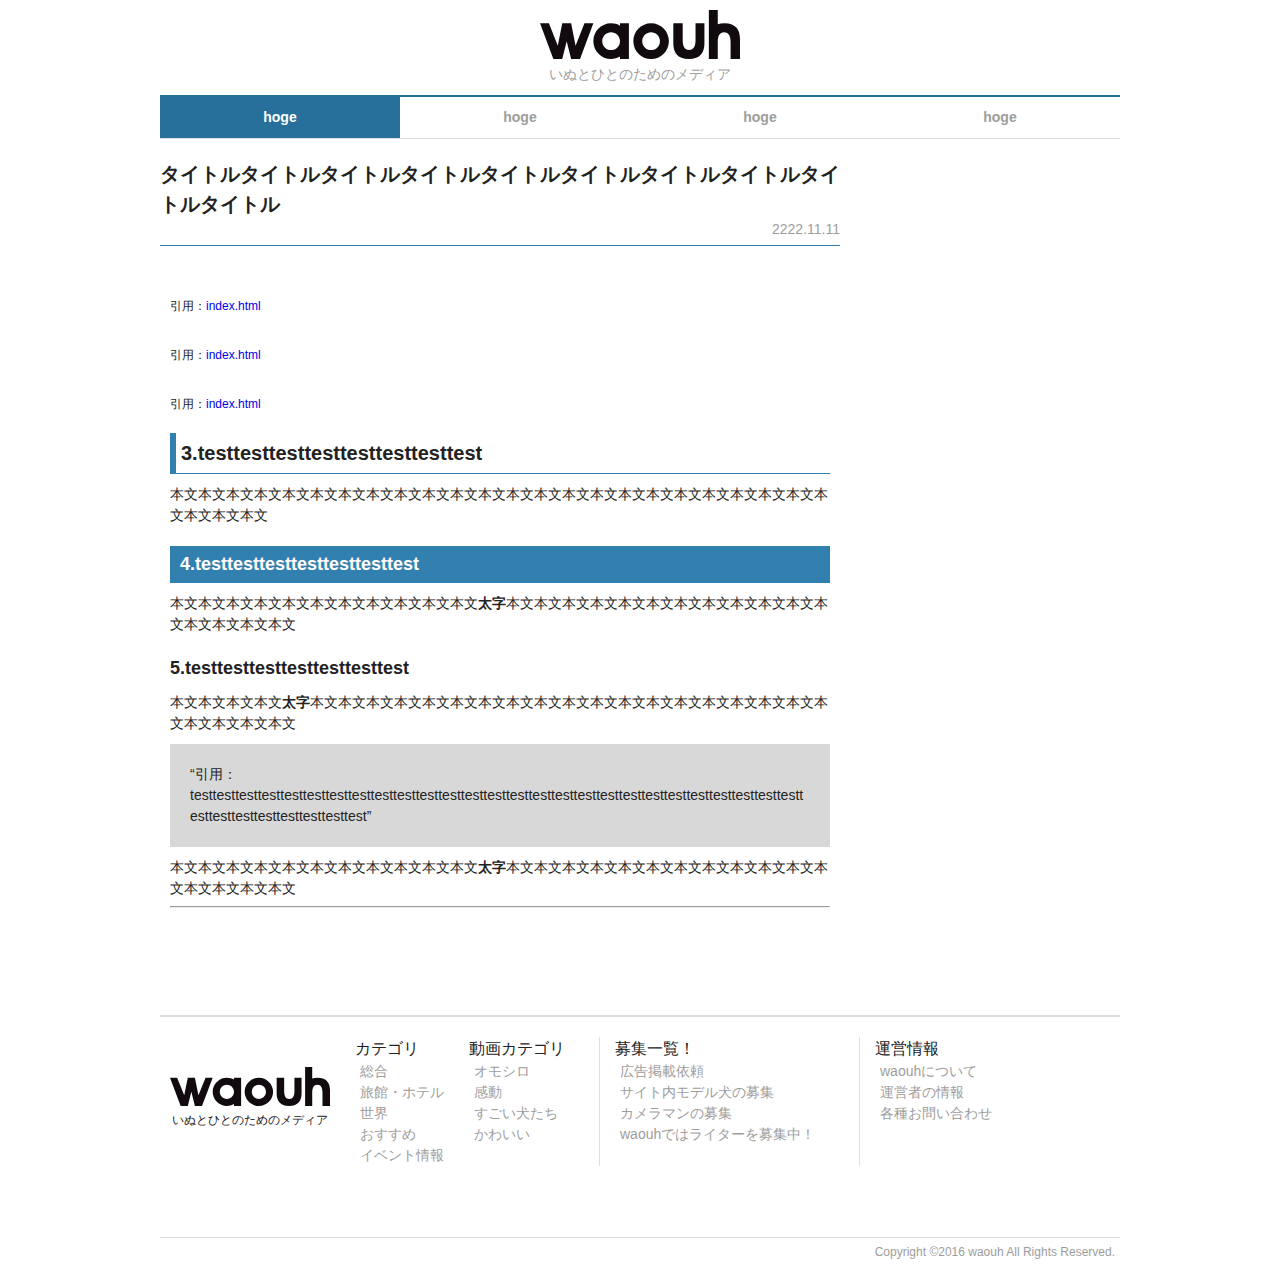
==== page.html @ 4d8ad4f2 "20160822" ====
<!DOCTYPE html>
<html lang="ja">
<meta name="viewport" content="width=device-width, initial-scale=1, minimum-scale=1, maximum-scale=1, user-scalable=no">
<link rel="stylesheet" href="style.css">
<head>
	<meta charset="UTF-8">
	<title>waouh | 現代社会に生きるイヌとヒトのための情報サイト</title>
</head>

<body>
	<!-- START ローディング用要素 -->
	<div id="loader-bg">
		<div id="loader">
			waouh
		</div>
	</div>
	<!-- END ローディング用要素 -->

	<div id="all_wrap">

		<div class="header">
			<div class="header_inr">
				<a href="" class="header_inr_logo_wrap">
					<h1 class="header_inr_logo"><img src="images/waouh-logo.svg" alt=""></h1>
					<span class="header_inr_catch">いぬとひとのためのメディア</span>
				</a>

				<a href="" id="trg-btn" class="header_gnav_trg pc-dpn"><span id="trg-btn-icon"></span></a>
			<!-- /.header_inr --></div>

			<ul id="g_Nav" class="header_gnav cf">
				<li><a class="current" href="#">hoge</a></li>
				<li><a href="#">hoge</a></li>
				<li><a href="#">hoge</a></li>
				<li><a href="#">hoge</a></li>
			<!-- /.header_gnav --></ul>
		<!-- /.header --></div>


		<div class="contents post_contents">
			<div class="content_inr cf">

				<div class="sec_main_wrap post_wrap">

					<div class="post_inr">
						<div class="post_inr_top">
							<h2 class="post_ttl">タイトルタイトルタイトルタイトルタイトルタイトルタイトルタイトルタイトルタイトル</h2>
							<div class="post_date">2222.11.11</div>
						<!-- /.post_inr_top --></div>
						
						<div class="post_inr_content">
							<div class="post_img"><img src="http://placekitten.com/g/660/260" alt=""></div>
							<p class="fz12">引用：<a href="#">index.html</a></p>
							<div class="post_img"><img src="http://placekitten.com/g/300/260" alt=""></div>
							<p class="fz12">引用：<a href="#">index.html</a></p>
							<div class="post_img"><img src="http://placekitten.com/g/180/260" alt=""></div>
							<p class="fz12">引用：<a href="#">index.html</a></p>

							<h3>3.testtesttesttesttesttesttesttest</h3>
							<p>本文本文本文本文本文本文本文本文本文本文本文本文本文本文本文本文本文本文本文本文本文本文本文本文本文本文本文</p>
							<h4>4.testtesttesttesttesttesttest</h4>
							<p>本文本文本文本文本文本文本文本文本文本文本文<strong>太字</strong>本文本文本文本文本文本文本文本文本文本文本文本文本文本文本文本文</p>
							<h5>5.testtesttesttesttesttesttest</h5>
							<p>本文本文本文本文<strong>太字</strong>本文本文本文本文本文本文本文本文本文本文本文本文本文本文本文本文本文本文本文本文本文本文本文</p>
							<blockquote>“引用：testtesttesttesttesttesttesttesttesttesttesttesttesttesttesttesttesttesttesttesttesttesttesttesttesttesttesttesttesttesttesttesttesttesttest”</blockquote>
							<p>本文本文本文本文本文本文本文本文本文本文本文<strong>太字</strong>本文本文本文本文本文本文本文本文本文本文本文本文本文本文本文本文</p>
							<hr>
						<!-- /.post_content --></div>

					<!-- /.post_inr --></div>

				<!-- /.sec_main_wrap --></div>

				<div class="sec_sub_wrap">
					<ul class="sub_bnr_wrap">
						<li><a href=""><img src="http://placekitten.com/g/260/70" alt=""></a></li>
						<li><a href=""><img src="http://placekitten.com/g/260/70" alt=""></a></li>
						<li><a href=""><img src="http://placekitten.com/g/260/70" alt=""></a></li>
					</ul>
				<!-- /.sec_sub_wrap --></div>

			<!-- /.content_inr --></div>
		<!-- /.content --></div>


		<div class="footer">
			<div class="footer_inr">

				<div class="sp_footer_menu_wrap pc-dpn">
					<ul class="hmbgr_menu">
						<li>
							<div class="hmbgr_menu_heading">カテゴリ<span class="arrow"></span></div>
							<ul class="hmbgr_menu_chr">
								<li><a href="">総合</a></li>
								<li><a href="">旅館・ホテル</a></li>
								<li><a href="">世界</a></li>
								<li><a href="">おすすめ</a></li>
								<li><a href="">イベント情報	</a></li>
							</ul>
						</li>
						<li>
							<div class="hmbgr_menu_heading">動画カテゴリ<span class="arrow"></span></div>
							<ul class="hmbgr_menu_chr">
								<li><a href="">オモシロ</a></li>
								<li><a href="">感動</a></li>
								<li><a href="">すごい犬たち</a></li>
								<li><a href="">かわいい</a></li>
							</ul>
						</li>
						<li>
							<div class="hmbgr_menu_heading">募集一覧！<span class="arrow"></span></div>
							<ul class="hmbgr_menu_chr">
								<li><a href="">広告掲載依頼</a></li>
								<li><a href="">サイト内モデル犬の募集</a></li>
								<li><a href="">カメラマンの募集</a></li>
								<li><a href="">waouhではライターを募集中！</a></li>
							</ul>
						</li>
						<li>
							<div class="hmbgr_menu_heading">運営情報<span class="arrow open"></span></div>
							<ul class="hmbgr_menu_chr open">
								<li><a href="">waouhについて</a></li>
								<li><a href="">運営者の情報</a></li>
							</ul>
						</li>
						<li>
							<a href="" class="hmbgr_menu_heading">各種お問い合わせ<span class="arrow nolink"></a>
						</li>

					<!-- hmbgr_menu --></ul>
				<!-- sp_footer_menu_wrap --></div>

				<div class="footer_inr_main cf">
					<div class="footer_logo">
						<img src="images/waouh-logo.svg" alt="">
						<div class="footer_logo_catch">いぬとひとのためのメディア</div>
					<!-- footer_logo --></div>

					<ul class="footer_menu_wrap sp-dpn">
						<li class="cf">
							<ul class="footer_menu_item footer_menu_double">
								<li class="footer_menu_sub_ttl">カテゴリ</li>
								<li><a href="">総合</a></li>
								<li><a href="">旅館・ホテル</a></li>
								<li><a href="">世界</a></li>
								<li><a href="">おすすめ</a></li>
								<li><a href="">イベント情報	</a></li>
							</ul>
							<ul class="footer_menu_item footer_menu_double_last">
								<li class="footer_menu_sub_ttl">動画カテゴリ</li>
								<li><a href="">オモシロ</a></li>
								<li><a href="">感動</a></li>
								<li><a href="">すごい犬たち</a></li>
								<li><a href="">かわいい</a></li>
							</ul>
						</li>
						<li class="cf">
							<ul class="footer_menu_item">
								<li class="footer_menu_sub_ttl">募集一覧！</li>
								<li><a href="">広告掲載依頼</a></li>
								<li><a href="">サイト内モデル犬の募集</a></li>
								<li><a href="">カメラマンの募集</a></li>
								<li><a href="">waouhではライターを募集中！</a></li>
							</ul>
						</li>
						<li class="cf">
							<ul class="footer_menu_item">
								<li class="footer_menu_sub_ttl">運営情報</li>
								<li><a href="">waouhについて</a></li>
								<li><a href="">運営者の情報</a></li>
								<li><a href="">各種お問い合わせ</a></li>
							</ul>
						</li>
					<!-- /.footer_menu_wrap --></ul>

				<!-- /.footer_inr_main --></div>

				<div class="footer_copyright">Copyright ©2016 waouh All Rights Reserved.</div>

			<!-- /.footer_inr --></div>
		<!-- /.footer --></div>

	<!-- /#all_wrap --></div>

	<script src="http://ajax.googleapis.com/ajax/libs/jquery/1.12.3/jquery.min.js"></script>

	<script>
		$(function(){
			var h_window = $(window).height(); //ウィンドウの高さを取得

			// // //ローディング画面の処理
			// $('#wrap').css('display','none');
			// $('#loader-bg').height(h_window);
			// $('#loader-bg ,#loader').css('display','block');
			// function stopload(){
			// 	$('#wrap').css('display','block');
			// 	$('#loader-bg').delay(900).fadeOut(800);
			// 	$('#loader').delay(600).fadeOut(300);
			// }
			// $(window).load(function () { //全ての読み込みが完了したら実行
			// 	$('#loader-bg').delay(900).fadeOut(800);
			// 	$('#loader').delay(600).fadeOut(300);
			// 	$('#wrap').css('display', 'block');
			// });
			// //10秒たったら強制的にロード画面を非表示
			// setTimeout(stopload(),10000);


			//タブボックスの処理
			$('.tab_box_header li').on('click',function(){
				$('.tab_box_header li, .thum_list_wrap').removeClass('current');
				$(this).addClass('current');
				$('.thum_list_wrap').eq($(this).index()).addClass('current');
			});


			//SMP グロナビ用トリガーボタン処理 グローバルナビ表示・非表示処理
			var $gNav = $("#g_Nav");
			$("#trg-btn").on('click',function(){
				$gNav.slideToggle(200);
				$("#trg-btn-icon").toggleClass("close");

				return false;
			});


			//SMP ハンバーガーメニュー実装
			$('.hmbgr_menu > li').click(function() {
				$(this).find('.hmbgr_menu_chr').slideToggle();
				$(this).find('.arrow').toggleClass('open');
			});


			//ヘッダーの高さを取得してメインビジュアルのpaddingの値を指定
			function setHeaderPadding() {
				var header_height = $('.header').height() + 'px';
				var w_window = $(window).width();
				if (w_window < 769) {
					$('.top_kv_wrap').css('padding-top', header_height);
				} else {
					$('.top_kv_wrap').css('padding-top', '0');//PCの時はpadding-topを0にする
				};
			};
			setHeaderPadding(); //処理実行
			//画面サイズが変わった時のための処理
			var timer = false;
			$(window).resize(function() {
				if (timer !== false) {
					clearTimeout(timer);
				};
				timer = setTimeout(function() {
					setHeaderPadding();
				}, 200);
			});

		});

	</script>

</body>
</html>
---- style.css ----
@charset "utf-8";

/* ----------------------------------------------------------------
* 01. Utility
* 02. Templat
* 03. Modules
* 04. Unique
----------------------------------------------------------------- */

/* ----------------------------------------------------------------
01. Utility
----------------------------------------------------------------- */

/**
* reset
*/

html,body,div,span,applet,object,iframe,h1,h2,h3,h4,h5,h6,p,blockquote,pre,a,abbr,acronym,address,big,cite,code,del,dfn,em,img,ins,kbd,q,s,samp,small,strike,strong,sub,sup,tt,var,b,u,i,center,dl,dt,dd,ol,ul,li,fieldset,form,label,legend,table,caption,tbody,tfoot,thead,tr,th,td,article,aside,canvas,details,embed,figure,figcaption,footer,header,hgroup,menu,nav,output,ruby,section,summary,time,mark,audio,video{margin:0;padding:0;border:0;font-size:100%;  /*font: inherit;*/  /*vertical-align: baseline;*/}

/* HTML5 display-role reset for older browsers */
article,aside,details,figcaption,figure,footer,header,hgroup,menu,nav,section{display:block;}
body{line-height:1;}
a{text-decoration:none;}
ol,ul{list-style:none;}
blockquote,q{quotes:none;}
blockquote:before,blockquote:after,q:before,q:after{content:'';content:none;}
img{vertical-align:top;}
table{border-collapse:collapse;border-spacing:0;}

/**
* Clear fix
*/
.cf:before,.cf:after{content:" ";display:table;}
.cf:after{clear:both;}
.cf{*zoom:1;}

/**
* Lib
*/
.contents .mgt0{margin-top:0!important}
.contents .mgt5{margin-top:5px!important}
.contents .mgt10{margin-top:10px!important}
.contents .mgt15{margin-top:15px!important}
.contents .mgt20{margin-top:20px!important}
.contents .mgt25{margin-top:25px!important}
.contents .mgt30{margin-top:30px!important}

.contents .mgb0{margin-bottom:0!important}
.contents .mgb5{margin-bottom:5px!important}
.contents .mgb10{margin-bottom:10px!important}
.contents .mgb15{margin-bottom:15px!important}
.contents .mgb20{margin-bottom:20px!important}
.contents .mgb25{margin-bottom:25px!important}
.contents .mgb30{margin-bottom:30px!important}

.contents .mgl0{margin-left:0!important}
.contents .mgl5{margin-left:5px!important}
.contents .mgl10{margin-left:10px!important}
.contents .mgl15{margin-left:15px!important}
.contents .mgl20{margin-left:20px!important}
.contents .mgl25{margin-left:25px!important}
.contents .mgl30{margin-left:30px!important}

.contents .mgr0{margin-right:0!important}
.contents .mgr5{margin-right:5px!important}
.contents .mgr10{margin-right:10px!important}
.contents .mgr15{margin-right:15px!important}
.contents .mgr20{margin-right:20px!important}
.contents .mgr25{margin-right:25px!important}

.contents .pdt0{padding-top:0!important}
.contents .pdt5{padding-top:5px!important}
.contents .pdt10{padding-top:10px!important}
.contents .pdt15{padding-top:15px!important}
.contents .pdt20{padding-top:20px!important}
.contents .pdt25{padding-top:25px!important}
.contents .pdt30{padding-top:30px!important}

.contents .pdb0{padding-bottom:0!important}
.contents .pdb5{padding-bottom:5px!important}
.contents .pdb10{padding-bottom:10px!important}
.contents .pdb15{padding-bottom:15px!important}
.contents .pdb20{padding-bottom:20px!important}
.contents .pdb25{padding-bottom:25px!important}
.contents .pdb30{padding-bottom:30px!important}

.contents .pdl0{padding-left:0!important}
.contents .pdl5{padding-left:5px!important}
.contents .pdl10{padding-left:10px!important}
.contents .pdl15{padding-left:15px!important}
.contents .pdl20{padding-left:20px!important}
.contents .pdl25{padding-left:25px!important}
.contents .pdl30{padding-left:30px!important}

.contents .pdr0{padding-right:0!important}
.contents .pdr5{padding-right:5px!important}
.contents .pdr10{padding-right:10px!important}
.contents .pdr15{padding-right:15px!important}
.contents .pdr20{padding-right:20px!important}
.contents .pdr25{padding-right:25px!important}
.contents .pdr30{padding-right:30px!important}

.contents .tac{text-align:center!important}
.contents .tal{text-align:left!important}
.contents .tar{text-align:right!important}
.contents .fwb{font-weight:bold!important}
.contents .fwn{font-weight:normal!important}

.contents .wsn{white-space:nowrap!important}

.contents .vam{vertical-align:middle!important}
.contents .vat{vertical-align:top!important}
.contents .vab{vertical-align:bottom!important}

.contents .dpn{display:none!important}
.contents .dpb{display:block!important}
.contents .dpi{display:inline!important}
.contents .dpib{display:inline-block!important}

.contents .psr{position:relative!important}

.contents .bdn{border:none!important}
.contents .bdtn{border-top:none!important}
.contents .bdbn{border-bottom:none!important}

.contents .fl_l{float:left!important}
.contents .fl_r{float:right!important}
.contents .fl_n{float:none!important}

.contents .txt_idt{margin-left:1em;text-indent:-1em;}

.contents .fz10{font-size:10px!important}
.contents .fz12{font-size:12px!important}
.contents .fz14{font-size:14px!important}
.contents .fz16{font-size:16px!important}
.contents .fz18{font-size:18px!important}
.contents .fz20{font-size:20px!important}
.contents .fz23{font-size:23px!important}
.contents .fz24{font-size:24px!important}
.contents .fz36{font-size:36px!important}

.contents .bg_red{background-color:#f26a5c}
.contents .c_red{color:#f26a5c}
.contents .c_gray{color:#aaa}

body {
  color: #222;
  font-family: "Yu Gothic", YuGothic, "游ゴシック体", "ヒラギノ角ゴ Pro", "Hiragino Kaku Gothic Pro", sans-serif;
  font-size: 14px;
  line-height: 1.5;
}

/*ページローディングの実装*/
#wrap {
  display: none;
}
#loader-bg {
  background: #27709b;
  display: none;
  height: 100%;
  left: 0px;
  position: fixed;
  top: 0px;
  width: 100%;
  z-index: 10000;
}
#loader {
  box-sizing: border-box;
  display: none;
  font-size: 17px;
  font-weight: bold;
  left: 50%;
  position: absolute;
  text-align: center;
  top: 50%;

  -webkit-transform: translate(-50%, -50%);
  transform: translate(-50%, -50%);
}


/*スマホ・タブレットのスタイル*/
@media screen and (max-width:768px) {
  /* ----------------------------------------------------------------
  02. Template
  ----------------------------------------------------------------- */
  .sp-dpn {
    display: none;
  }
  body {
    font-size: 12px;
    word-wrap: break-all;
  }
  img {
    vertical-align: top;
  }

  /**
  * .content
  */
  .contents {
    box-sizing: border-box;
    padding: 20px 10px 40px;
    width: 100%;
  }

  /**
  * .header
  */
  .header {
    position: fixed;
    width: 100%;
    z-index: 9999;
  }
  .header_inr {
    background: rgba(255, 255, 255, .8);
    border-bottom: 2px solid #27709b;
    margin: 0 auto;
    min-height: 56px;
    padding-top: 5px;
    position: relative;
    width: 100%;
  }
  .header_inr_logo_wrap {
    display: block;
    margin: 0 auto;
    text-align: center;
    width: 160px;
  }
  .header_inr_logo {
    margin: 0 auto;
    width: 140px;
  }
  .header_inr_logo img {
    height: auto;
    width: 100%;
  }
  .header_inr_catch {
    color: #9d9d9d;
    font-size: 12px;
  }
  .header_gnav {
    display: none;
    width: 100%;
  }
  .header_gnav li {
    border-bottom: 1px solid #dedede;
    box-sizing: border-box;
    float: left;
    text-align: center;
    width: 50%;
  }
  .header_gnav li:nth-child(odd) {
    border-right: 1px solid #dedede;
  }
  .header_gnav li a {
    background: #fff;
    box-sizing: border-box;
    color: #9d9d9d;
    display: block;
    font-weight: bold;
    padding: 10px 0;
    text-align: center;
    transition-duration: .7s;
  }
  .header_gnav li .current, .header_gnav li a:hover {
    background: #222;
    color: #fff;
    transition-duration: .7s;
  }

  /**
  * .trg-btn
  */
  #trg-btn {
    border: 1px solid #222;
    display: inline-block;
    height: 30px;
    margin-top: -15px;
    position: absolute;
    right: 10px;
    top: 50%;
    width: 30px;
  }
  #trg-btn-icon {
    background: #222;
    display: block;
    height: 2px;
    left: 50%;
    margin: -1px 0 0 -7px;
    position: absolute;
    top: 50%;
    width: 14px;
    transition: .2s;
  }
  #trg-btn-icon:before, #trg-btn-icon:after {
    background: #222;
    display: block;
    content: "";
    height: 2px;
    left: 0;
    position: absolute;
    top: 50%;
    width: 14px;
    transition: .3s;
  }
  #trg-btn-icon:before {
    margin-top: -6px;
  }
  #trg-btn-icon:after {
    margin-top: 4px;
  }
  #trg-btn .close {
    background: transparent;
  }
  #trg-btn .close:before, #trg-btn .close:after {
    margin-top: 0;
  }
  #trg-btn .close:before {
    transform: rotate(-45deg);
    -webkit-transform: rotate(-45deg);
  }
  #trg-btn .close:after {
    transform: rotate(-135deg);
    -webkit-transform: rotate(-135deg);
  }

  /**
  * .footer
  */
  .footer {
    width: 100%;
  }
  .footer_inr {
    border-top: 2px solid #dedede;
    width: 100%;
  }
  .footer_inr_main {
    border-bottom: 1px solid #dedede;
    padding: 10px;
  }
  .footer_logo {
    margin: 0 auto;
    width: 130px;
  }
  .footer_logo img {
    height: auto;
    width: 100%;
  }
  .footer_logo_catch {
    font-size: 10px;
    text-align: center;
  }
  .footer_copyright {
    box-sizing: border-box;
    color: #9d9d9d;
    font-size: 11px;
    padding: 5px 0;
    text-align: center;
  }

  /**
  * .cmn_btn
  */
  .cmn_btn {
    background: #fff;
    border: 1px solid #222;
    box-sizing: border-box;
    color: #222;
    display: block;
    font-size: 14px;
    margin: 0 auto;
    padding: 10px;
    text-align: center;
    width: 100%;
    transition-duration: .7s;
  }
  .cmn_btn.more_btn {
    border: 1px solid #222;
    margin-top: 20px;
    width: 250px;
  }
  .cmn_btn.more_btn:after {
    content: ">";
    float: right;
  }
  .cmn_btn.more_btn:hover {
    background: #222;
    border: 1px solid #222;
    color: #fff;
    transition-duration: .7s;
  }

  /* ----------------------------------------------------------------
  03. Modules
  ----------------------------------------------------------------- */

  /**
  * .main_kv_wrap
  */
  .top_kv_wrap {
    padding-bottom: 10px;
    position: relative;
  }
  .top_kv_txt {
    background: rgba(0, 0, 0, 0.8);
    bottom: 20px;
    box-sizing: border-box;
    color: #fff;
    font-size: 14px;
    left: 50%;
    margin-left: -150px;
    padding: 10px;
    position: absolute;
    width: 300px;
  }
  .main_kv_item {
    width: 100%;
  }
  .main_kv_item img {
    height: auto;
    width: 100%;
  }

  /**
  * .top_recommend_wrap
  */
  .sp_top_recommend_scroll {
    overflow-x: scroll;
    width: 100%;
  }
  .top_recommend_wrap {
    width: 500px;
  }
  .top_recommend_wrap li {
    box-sizing: border-box;
    float: left;
    margin-right: 10px;
    overflow: hidden;
    text-align: center;
    width: 115px;
  }
  .top_recommend_wrap li a {
    display: block;
    height: 50px;
    position: relative;
  }
  .top_recommend_wrap li a img {
    height: auto;
    left: 50%;
    position: absolute;
    top: 50%;
    width: 100%;
    -webkit-transform: translate(-50%, -50%);
    transform: translate(-50%, -50%);
  }

  /**
  * .sec_main_wrap
  */
  .sec_main_wrap {
    margin-bottom: 20px;
    width: 100%;
  }

  /**
  * .sec_main_wrap
  */
  .sec_sub_wrap {
    width: 100%;
  }

  /**
  * .sub_bnr_wrap
  */
  .sub_bnr_wrap li {
    margin: 0 auto 10px;
    width: 100%;
  }
  .sub_bnr_wrap li a img {
    height: auto;
    width: 100%;
  }
  .sub_bnr_wrap li:last-child {
    margin-bottom: 0;
  }

  /**
  * .tab_box_wrap
  */
  .tab_box_wrap {
    width: 100%;
  }
  .tab_box_header {
    border-left: 1px solid #dedede;
    border-right: 1px solid #dedede;
    border-top: 1px solid #dedede;
    box-sizing: border-box;
    display: table;
    table-layout: fixed;
    width: 100%;
  }
  .tab_box_header li {
    background: #dedede;
    border-right: 1px solid #dedede;
    box-sizing: border-box;
    cursor: pointer;
    display: table-cell;
    padding: 10px 10px;
    text-align: center;
    transition-duration: .7s;
  }
  .tab_box_header li.current, .tab_box_header li:hover {
    background: #27709b;
    color: #fff;
    transition-duration: .7s;
  }
  .tab_box_post_inr {
    border: 1px solid #dedede;
    box-sizing: border-box;
    padding: 10px;
  }
  .thum_list_wrap {
    display: none;
    width: 100%;
  }
  .thum_list_wrap.current {
    display: block;
  }
  .thum_list_wrap ul li {
    display: table;
    padding-bottom: 10px;
    table-layout: fixed;
    width: 100%;
    word-break: break-all;
  }
  .thum_list_wrap ul > li > a {
    display: block;
    position: relative;
    transition-duration: .7s;
  }
  .thum_list_wrap ul > li > a:hover {
    background: #f1f1f1;
    text-decoration: none;
    transition-duration: .7s;
  }
  .thum_list_ica {
    height: 70px;
    width: 70px;
  }
  .thum_list_ica img {
    height: auto;
    width: 100%;
  }
  .thum_list_inr {
    padding: 0 10px;
  }
  .thum_list_ica, .thum_list_inr {
    display: table-cell;
    vertical-align: top;
  }
  .thum_list_inr_ttl {
    color: #222;
    font-size: 16px;
  }
  .post_new_icon, .post_recommend_icon, .post_popular_icon {
    color: #fff;
    display: inline-block;
    font-size: 11px;
    left: 0;
    padding: 2px;
    position: absolute;
    top: 0;
  }
  .post_new_icon {
    background: #c33838;
  }
  .post_recommend_icon {
    background: #3883c3;
  }
  .post_popular_icon {
    background: #c3a538;
  }
  .thum_list_inr_foreword {
    color: #9d9d9d;
    font-size: 14px;
  }

  /**
  * .hmbgr_menu
  */
  .hmbgr_menu > li {
    border-bottom: 1px solid #dedede;
  }
  .hmbgr_menu .hmbgr_menu_heading {
    background: #27709b;
    color: #fff;
    display: block;
    font-size: 14px;
    font-weight: bold;
    padding: 15px 10px;
    position: relative;
  }
  .hmbgr_menu .hmbgr_menu_chr {
    border-top: 1px solid #dedede;
    display: none;
  }
  .hmbgr_menu_chr.open {
    display: block;
  }
  .hmbgr_menu .hmbgr_menu_chr li {
    border-bottom: 1px solid #dedede;
    position: relative;
  }
  .hmbgr_menu .hmbgr_menu_chr li:last-child {
    border-bottom: 0;
  }
  .hmbgr_menu .hmbgr_menu_chr li:after {
    content: ">";
    margin-top: -8px;
    position: absolute;
    right: 10px;
    top: 50%;
  }
  .hmbgr_menu .hmbgr_menu_chr li a {
    background: #fff;
    color: #222;
    display: block;
    padding: 12px 20px;
  }
  .hmbgr_menu_heading .arrow {
    border-style: solid;
    border-width: 5px 5px 0 5px;
    border-color: #fff transparent transparent transparent;
    position: absolute;
    top: 50%;
    right: 10px;
    transition: all 1s ease;
    -webkit-transition: all 1s ease;
  }
  .hmbgr_menu_heading .arrow.open {
    transform: rotate(180deg);
    -webkit-transform: rotate(180deg);
  }
  .hmbgr_menu_heading .arrow.nolink {
    transform: rotate(-90deg);
    -webkit-transform: rotate(-90deg);
  }

  /**
  * .sec_main_wrap
  */
  .post_contents {
    padding-top: 70px;
  }
  .post_wrap  .post_inr_top {
    border-bottom: 1px solid #3280af;
  }
  .post_wrap .post_ttl {
    font-size: 20px;
    font-weight: bold;
  }
  .post_wrap .post_date {
    color: #9d9d9d;
    font-size: 14px;
    padding-bottom: 5px;
    text-align: right;
  }
  .post_wrap .post_inr_content {
    box-sizing: border-box;
    width: 100%;
    word-wrap: break-word;
  }
  .post_inr_content .post_img {
    margin-top: 10px;
    width: 100%;
  }
  .post_inr_content .post_img img {
    height: auto;
    width: 100%;
  }
  .post_inr_content a:hover {
    text-decoration: underline;
  }
  .post_inr_content h3 {
    border-bottom: 1px solid #3280af;
    border-left: 6px solid #3280af;
    box-sizing: border-box;
    font-size: 20px;
    margin: 15px 0 5px;
    padding: 5px 0 5px 5px;
  }
  .post_inr_content h4 {
    background: #3280af;
    box-sizing: border-box;
    color: #fff;
    font-size: 18px;
    margin: 15px 0 5px;
    padding: 5px 10px;
  }
  .post_inr_content h5 {
    font-size: 18px;
    margin: 15px 0 5px;
  }
  .post_inr_content blockquote {
    background: #d8d8d8;
    box-sizing: border-box;
    margin: 10px 0;
    padding: 10px;
    width: 100%;
  }

  /* ----------------------------------------------------------------
  04. Unique
  ----------------------------------------------------------------- */
}

/*PCのスタイル*/
@media screen and (min-width:769px) {
  .pc-dpn {
    display: none;
  }

  /* ----------------------------------------------------------------
  02. Template
  ----------------------------------------------------------------- */

  /**
  * .header
  */
  .header {
    width: 100%;
  }
  .header_inr {
    border-bottom: 2px solid #27709b;
    margin: 0 auto;
    padding: 10px 0;
    width: 960px;
  }
  .header_inr_logo_wrap {
    display: block;
    margin: 0 auto;
    text-align: center;
    width: 200px;
  }
  .header_inr_logo {
    color: #222;
    font-size: 40px;
    line-height: 1;
    margin: 0 auto 5px;
    text-align: center;
    width: 200px;
  }
  .header_inr_logo img {
    height: auto;
    width: 100%;
  }
  .header_inr_catch {
    color: #9d9d9d;
  }
  .header_gnav {
    border-bottom: 1px solid #dedede;
    display: table;
    margin: 0 auto;
    width: 960px;
  }
  .header_gnav li {
    display: table-cell;
    text-align: center;
  }
  .header_gnav li a {
    box-sizing: border-box;
    color: #9d9d9d;
    display: block;
    font-weight: bold;
    padding: 10px 0;
    text-align: center;
    transition-duration: .7s;
  }
  .header_gnav li .current, .header_gnav li a:hover {
    background: #27709b;
    color: #fff;
    transition-duration: .7s;
  }

  /**
  * .content
  */
  .contents {
    margin: 0 auto;
    padding: 20px 0 80px;
    width: 960px;
  }

  /**
  * .footer
  */
  .footer {
    width: 100%;
  }
  .footer_inr {
    border-top: 2px solid #dedede;
    margin: 0 auto;
    padding: 20px 0 0;
    width: 960px;
  }
  .footer_inr_main {
    border-bottom: 1px solid #dedede;
    padding-bottom: 20px;
  }
  .footer_logo {
    box-sizing: border-box;
    float: left;
    height: 180px;
    padding: 30px 10px 10px;
    width: 180px;
  }
  .footer_logo img {
    height: auto;
    width: 100%;
  }
  .footer_logo .footer_logo_catch {
    font-size: 12px;
    padding-top: 5px;
    text-align: center;
  }
  .footer_menu_wrap {
    display: table;
    float: left;
    table-layout: fixed;
    width: 780px;
  }
  .footer_menu_wrap>li {
    border-right: 1px solid #dedede;
    box-sizing: border-box;
    display: table-cell;
    padding-left: 20px;
  }
  .footer_menu_wrap>li:last-child {
    border-right: 0;
  }
  .footer_menu_item li a {
    color: #9d9d9d;
  }
  .footer_menu_item li a:hover {
    text-decoration: underline;
  }
  .footer_menu_item.footer_menu_double {
    float: left;
    padding-right: 30px;
  }
  .footer_menu_item.footer_menu_double_last {
    float: left;
  }
  .footer_menu_sub_ttl {
    font-size: 16px;
    margin-left: -5px;
  }
  .footer_copyright {
    color: #9d9d9d;
    font-size: 12px;
    padding: 5px;
    text-align: right;
  }

  /**
  * .cmn_btn
  */
  .cmn_btn {
    background: #fff;
    border: 1px solid #dedede;
    box-sizing: border-box;
    color: #222;
    display: block;
    margin: 0 auto;
    padding: 10px;
    text-align: center;
    width: 100%;
    transition-duration: .7s;
  }
  .cmn_btn.more_btn {
    border: 1px solid #222;
    margin-top: 20px;
    width: 400px;
  }
  .cmn_btn.more_btn:after {
    content: ">";
    float: right;
  }
  .cmn_btn.more_btn:hover {
    background: #222;
    border: 1px solid #222;
    color: #fff;
    transition-duration: .7s;
  }

  /* ----------------------------------------------------------------
  03. Modules
  ----------------------------------------------------------------- */

  /**
  * .main_kv_wrap
  */
  .top_kv_wrap {
    margin: 0 auto;
    position: relative;
    width: 960px;
  }
  .top_kv_txt {
    background: rgba(0, 0, 0, 0.8);
    bottom: 20px;
    box-sizing: border-box;
    color: #fff;
    font-size: 16px;
    left: 50%;
    margin-left: -200px;
    padding: 10px;
    position: absolute;
    width: 400px;
  }
  .main_kv_inr {
    height: 270px;
    width: 100%;
  }
  .main_kv_item {
    background: #9f9f9f;
    text-align: center;
  }

  /**
  * .top_recommend_wrap
  */
  .top_recommend_wrap {
    margin: 10px auto 0;
    width: 960px;
  }
  .top_recommend_wrap li {
    box-sizing: border-box;
    float: left;
    padding-right: 10px;
    overflow: hidden;
    text-align: center;
    width: 25%;
  }
  .top_recommend_wrap li:last-child {
    padding-right: 0;
  }
  .top_recommend_wrap li a {
    background: #222;
    display: block;
    height: 100px;
    position: relative;
  }
  .top_recommend_wrap li a img {
    height: auto;
    left: 50%;
    position: absolute;
    top: 50%;
    width: 100%;
    -webkit-transform: translate(-50%, -50%);
    transform: translate(-50%, -50%);
  }

  /**
  * .sec_main_wrap
  */
  .sec_main_wrap {
    float: left;
    width: 680px;
  }

  /**
  * .sec_main_wrap
  */
  .sec_sub_wrap {
    float: right;
    margin-left: 20px;
    width: 260px;
  }

  /**
  * .sub_bnr_wrap
  */
  .sub_bnr_wrap li {
    margin-bottom: 10px;
  }
  .sub_bnr_wrap li:last-child {
    margin-bottom: 0;
  }

  /**
  * .tab_box_wrap
  */
  .tab_box_wrap {
    width: 100%;
  }
  .tab_box_header {
    border-left: 1px solid #dedede;
    border-right: 1px solid #dedede;
    border-top: 1px solid #dedede;
    box-sizing: border-box;
    display: table;
    table-layout: fixed;
    width: 100%;
  }
  .tab_box_header li {
    background: #dedede;
    border-right: 1px solid #dedede;
    box-sizing: border-box;
    cursor: pointer;
    display: table-cell;
    padding: 10px 10px;
    text-align: center;
    transition-duration: .7s;
  }
  .tab_box_header li.current, .tab_box_header li:hover {
    background: #27709b;
    color: #fff;
    transition-duration: .7s;
  }
  .tab_box_post_inr {
    border: 1px solid #dedede;
    box-sizing: border-box;
    padding: 10px 10px 20px;
  }
  .thum_list_wrap {
    display: none;
    width: 100%;
  }
  .thum_list_wrap.current {
    display: block;
  }
  .thum_list_wrap ul li {
    display: table;
    padding-bottom: 10px;
    table-layout: fixed;
    width: 100%;
    word-break: break-all;
  }
  .thum_list_wrap ul > li > a {
    display: block;
    position: relative;
    transition-duration: .7s;
  }
  .thum_list_wrap ul > li > a:hover {
    background: #f1f1f1;
    text-decoration: none;
    transition-duration: .7s;
  }
  .thum_list_ica {
    height: 70px;
    width: 70px;
  }
  .thum_list_ica img {
    height: auto;
    width: 100%;
  }
  .thum_list_inr {
    padding: 5px 10px;
  }
  .thum_list_ica, .thum_list_inr {
    display: table-cell;
    vertical-align: top;
  }
  .thum_list_inr_ttl {
    color: #222;
    font-size: 18px;
  }
  .post_new_icon, .post_recommend_icon, .post_popular_icon {
    color: #fff;
    display: inline-block;
    font-size: 11px;
    left: 0;
    padding: 2px;
    position: absolute;
    top: 0;
  }
  .post_new_icon {
    background: #c33838;
  }
  .post_recommend_icon {
    background: #3883c3;
  }
  .post_popular_icon {
    background: #c3a538;
  }
  .thum_list_inr_foreword {
    color: #9d9d9d;
    font-size: 14px;
  }

  /**
  * .sec_main_wrap
  */
  /*.sec_main_wrap*/
  .post_wrap .post_inr_top {
    border-bottom: 1px solid #3280af;
  }
  .post_wrap .post_ttl {
    font-size: 20px;
    font-weight: bold;
  }
  .post_wrap .post_date {
    color: #9d9d9d;
    font-size: 14px;
    padding-bottom: 5px;
    text-align: right;
  }
  .post_wrap .post_inr_content {
    box-sizing: border-box;
    padding: 20px 10px;
    width: 680px;
    word-wrap: break-word;
  }
  .post_inr_content .post_img {
    margin-top: 10px;
    width: 100%;
  }
  .post_inr_content a:hover {
    text-decoration: underline;
  }
  .post_inr_content h3 {
    border-bottom: 1px solid #3280af;
    border-left: 6px solid #3280af;
    box-sizing: border-box;
    font-size: 20px;
    margin: 20px 0 10px;
    padding: 5px 0 5px 5px;
  }
  .post_inr_content h4 {
    background: #3280af;
    box-sizing: border-box;
    color: #fff;
    font-size: 18px;
    margin: 20px 0 10px;
    padding: 5px 10px;
  }
  .post_inr_content h5 {
    font-size: 18px;
    margin: 20px 0 10px;
  }
  .post_inr_content blockquote {
    background: #d8d8d8;
    box-sizing: border-box;
    margin: 10px 0;
    padding: 20px;
  }

  /* ----------------------------------------------------------------
  04. Unique
  ----------------------------------------------------------------- */
}
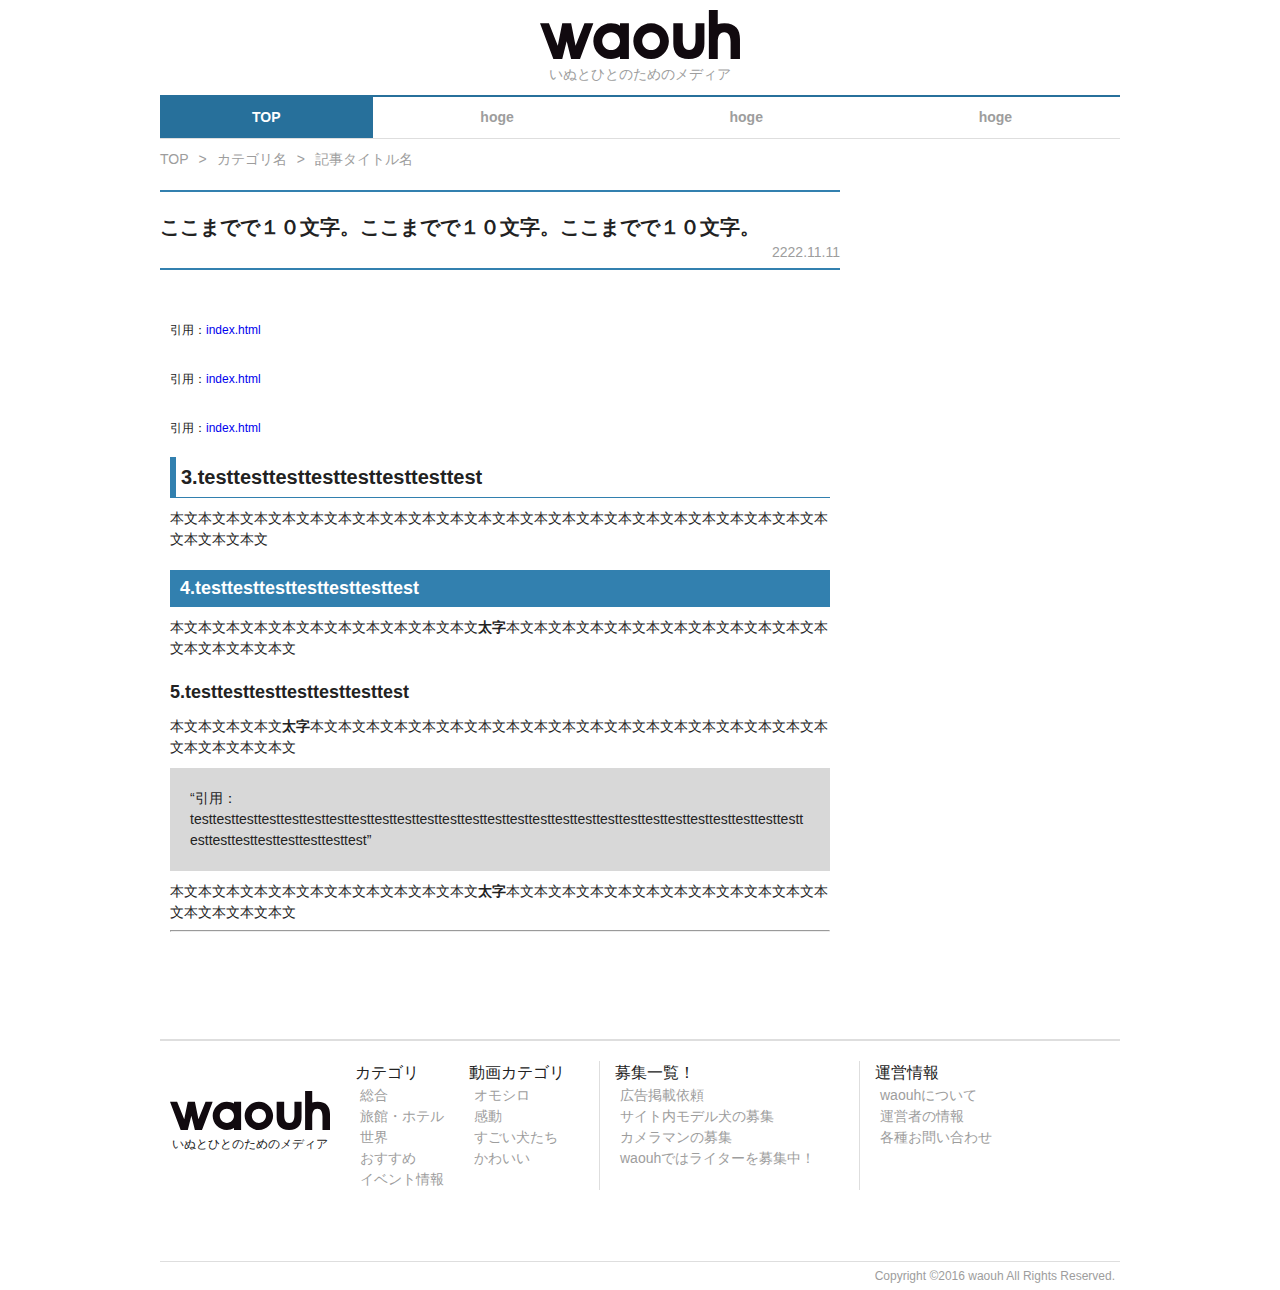
==== commit 812cbad7: "20160824" ====
--- a/page.html
+++ b/page.html
@@ -29,7 +29,7 @@
 			<!-- /.header_inr --></div>
 
 			<ul id="g_Nav" class="header_gnav cf">
-				<li><a class="current" href="#">hoge</a></li>
+				<li><a class="current" href="#">TOP</a></li>
 				<li><a href="#">hoge</a></li>
 				<li><a href="#">hoge</a></li>
 				<li><a href="#">hoge</a></li>
@@ -39,12 +39,18 @@
 
 		<div class="contents post_contents">
 			<div class="content_inr cf">
+				
+				<ul class="breadcrumb cf">
+					<li><a href="./">TOP</a></li>
+					<li><a href="">カテゴリ名</a></li>
+					<li>記事タイトル名</li>
+				<!-- /.breadcrumb --></ul>
 
 				<div class="sec_main_wrap post_wrap">
 
 					<div class="post_inr">
 						<div class="post_inr_top">
-							<h2 class="post_ttl">タイトルタイトルタイトルタイトルタイトルタイトルタイトルタイトルタイトルタイトル</h2>
+							<h2 class="post_ttl">ここまでで１０文字。ここまでで１０文字。ここまでで１０文字。</h2>
 							<div class="post_date">2222.11.11</div>
 						<!-- /.post_inr_top --></div>
 						
--- a/style.css
+++ b/style.css
@@ -391,6 +391,13 @@
     transition-duration: .7s;
   }
 
+  /**
+  * .breadcrumb
+  */
+  .breadcrumb li {
+    float: left;
+  }
+
   /* ----------------------------------------------------------------
   03. Modules
   ----------------------------------------------------------------- */
@@ -651,7 +658,7 @@
   * .sec_main_wrap
   */
   .post_contents {
-    padding-top: 70px;
+    padding-top: 80px;
   }
   .post_wrap  .post_inr_top {
     border-bottom: 1px solid #3280af;
@@ -892,6 +899,33 @@
     border: 1px solid #222;
     color: #fff;
     transition-duration: .7s;
+  }
+
+  /**
+  * .breadcrumb
+  */
+  .breadcrumb {
+    margin: -10px 0 20px;
+  }
+  .breadcrumb li {
+    color: #9d9d9d;
+    float: left;
+    padding-right: 10px;
+  }
+  .breadcrumb li:after {
+    content: ">";
+    float: right;
+    margin-left: 10px;
+  }
+  .breadcrumb li:last-child:after {
+    content: "";
+    padding-right: 0;
+  }
+  .breadcrumb li a {
+    color: #9d9d9d;
+  }
+  .breadcrumb li a:hover {
+    text-decoration: underline;
   }
 
   /* ----------------------------------------------------------------
@@ -1094,7 +1128,9 @@
   */
   /*.sec_main_wrap*/
   .post_wrap .post_inr_top {
-    border-bottom: 1px solid #3280af;
+    border-bottom: 2px solid #3280af;
+    border-top: 2px solid #3280af;
+    padding-top: 20px;
   }
   .post_wrap .post_ttl {
     font-size: 20px;
